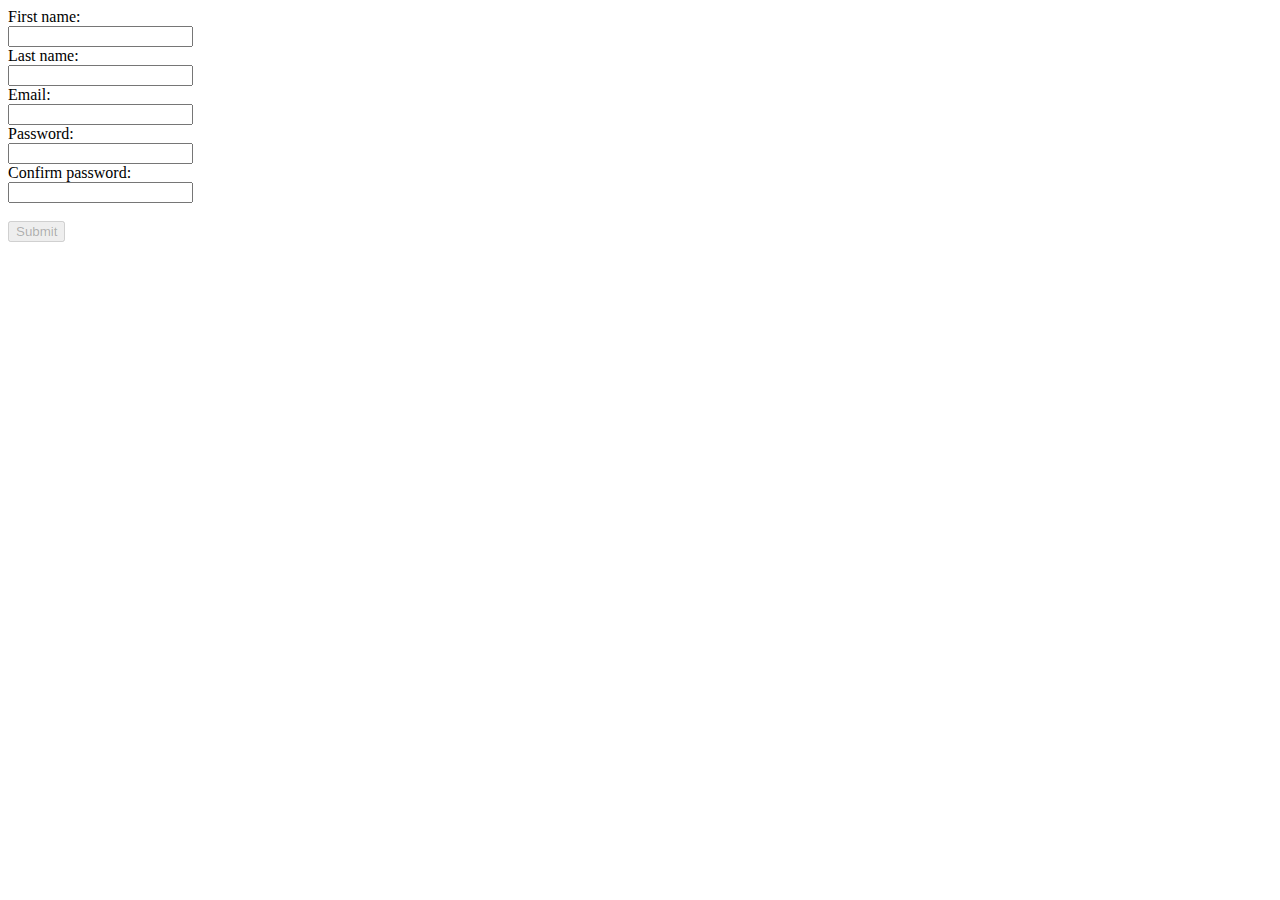
==== validate.html @ e6d8bc16 "HTML validate project" ====
<!DOCTYPE html>
<html>
  <head>
    <meta charset="utf-8">
    <meta name="viewport" content="width=device-width, initial-scale=1.0">
    <title>Web Validation</title>
    <link rel="stylesheet" href="validate.css">
    <link href="https://fonts.googleapis.com/css?family=Quicksand:300,400,500" rel="stylesheet">
  </head>
  <body>
    <div class="container">
      <div class="wrapper">

      <form name="theform">

        <span class="alias">First name:</span><br>
        <input type="text" name="fname" id="firstname" class="form-control" onkeyup="checkform()"><span id="msgfirst" class="wrong"></span><br>

        <span class="alias">Last name:</span><br>
        <input type="text" name="fname" id="lastname" class="form-control" onkeyup="checkform()"><span id="msglast" class="wrong"></span><br>

        <span class="alias">Email:</span><br>
        <input type="text" id="email" name="fname" class="form-control" onkeyup="checkform()"><span id="msg3" class="wrong"></span><br>

        <span class="alias">Password:</span><br>
        <input type="password" class="form-control" name="fname" id="psw" onkeyup="checkform()"><span id="msgpassword" class="wrong"></span><br>

        <span class="alias">Confirm password:</span><br>
        <input type="password" class="form-control" name="fname" id="confirm" onkeyup="checkPassword(), checkform()"><span id="msg5" class="wrong"></span><br><br>

        <input id="btn" type="submit" disabled="disabled" value="Submit" onkeyup="checkform()">

      </form>
    </div>
  </div>
    <script src="validate.js">
    </script>

  </body>
</html>
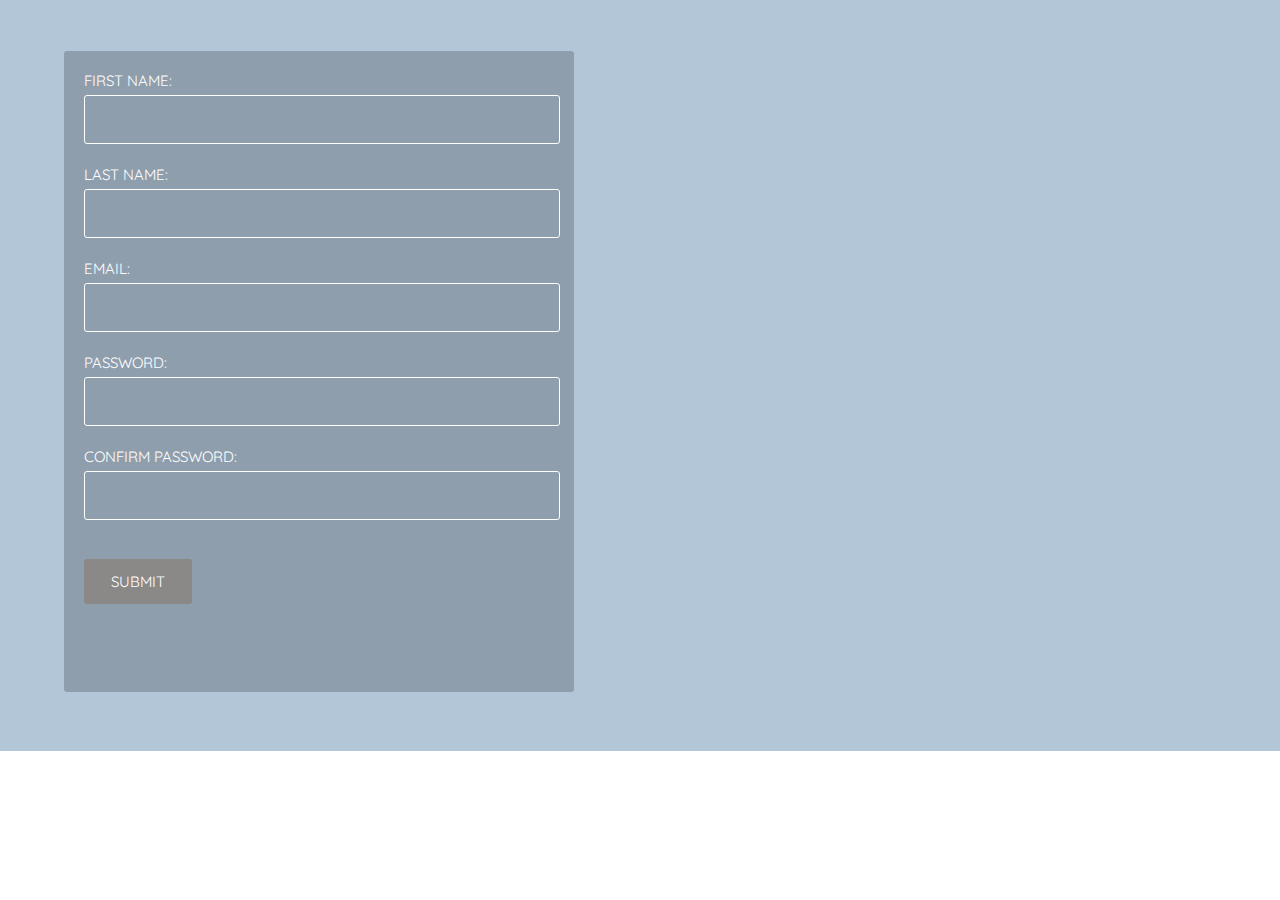
==== commit 08a3895a: "some changes" ====
--- a/validate.html
+++ b/validate.html
@@ -32,6 +32,7 @@
 
       </form>
     </div>
+    <div class="lolo"></div>
   </div>
     <script src="validate.js">
     </script>
--- a/validate.css
+++ b/validate.css
@@ -0,0 +1,87 @@
+html, body {
+	width:100%;
+	height:100%;
+	padding:0;
+	margin:0;
+}
+body {
+  background-image: url("https://images.unsplash.com/photo-1444066078445-354f690600d1?ixlib=rb-0.3.5&q=80&fm=jpg&crop=entropy&cs=tinysrgb&w=1080&fit=max&s=b65b7b7a793695a5cbdc644abc32b359");
+  background-repeat: no-repeat;
+  background-size: cover;
+  background-attachment: fixed;
+  margin: 0;
+  overflow-y: scroll;
+  overflow-x: hidden;
+}
+.err {
+    border-color: rgb(249,22,22);
+}
+.container {
+  background: rgba(2, 65, 123, 0.3);
+  width: 100%;
+  height: 700px;
+  background-size: cover;
+  position: absolute;
+  padding-left: 5%;
+  padding-top: 4%;
+
+}
+.wrapper {
+  position: absolute;
+  padding: 20px;
+  min-width: 300px;
+  width: 35%;
+  height: 80%;
+  max-height: 100%;
+  background: rgba(0, 0, 0, 0.2);
+  border-radius: 3px;
+}
+.form-control {
+  min-height: 30px;
+  height: 45px;
+  width: 100%;
+    border: 1px solid #fff;
+    background: transparent;
+    border-radius: 3px;
+    color: #fff;
+    text-indent: 15px;
+    outline: none;
+}
+.err {
+    border-color: rgb(249,22,22);
+}
+input:focus {
+  transition: box-shadow .5s;
+    box-shadow: 0 0 5px 2px rgba(255,255,255,.75);
+}
+
+.alias {
+  display: inline-block;
+  color: #fff;
+  text-transform: uppercase;
+  margin-bottom: 5px;
+  font-family: 'Quicksand', sans-serif;
+  font-size: 15px;
+}
+#btn {
+  background-color: #2FA8D6;
+  width: 23%;
+  height: 45px;
+  border-radius: 3px;
+  color: white;
+  font-family: 'Quicksand', sans-serif;
+  font-size: 15px;
+  text-transform: uppercase;
+  border: none;
+}
+#btn:disabled {
+  background: #8b8888;
+}
+
+span.wrong {
+  color: #ff7676;
+  font-family: 'Quicksand', sans-serif;
+  font-size: 15px;
+  display: inline-block;
+  margin: 2px 0 15px 0;
+}
